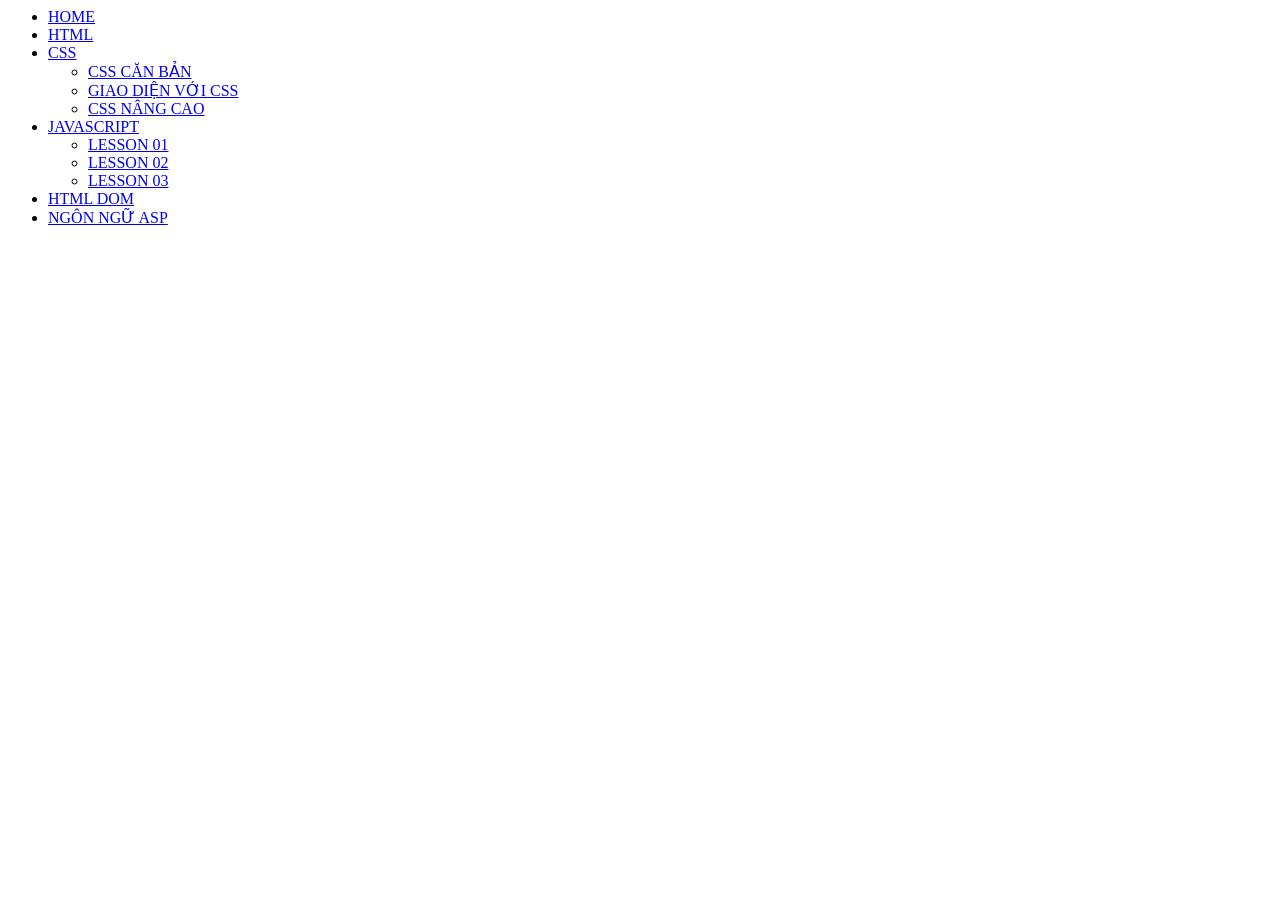
==== home.html @ 79dbdb5a "Add files via upload" ====
<html>
    <head>
        <title>Nguyễn Đặng Minh Tuyền - K244161821</title>
        <style>
            @import url(css/main.css)
        </style>
    </head>
    <body>
        <div id="container">  
        <ul>
        <li> <a href="#">HOME</a></li>
        <li> <a href="#">HTML</a></li>
        <li> <a href="#">CSS</a>
            <ul>
            <li> <a href="#">CSS CĂN BẢN</a></li>
            <li> <a href="#">GIAO DIỆN VỚI CSS</a></li>
            <li> <a href="#">CSS NÂNG CAO</a></li>
            </ul>
        </li>
        <li> <a href="#">JAVASCRIPT</a>
        <ul>
            <li> <a href="#">LESSON 01</a></li>
            <li> <a href="#">LESSON 02</a></li>
            <li> <a href="#">LESSON 03</a></li>
        </ul>
        </li>
        <li> <a href="#">HTML DOM</a></li>
        <li> <a href="#">NGÔN NGỮ ASP</a></li>

        </ul>

        </div>
    </body>
</html>
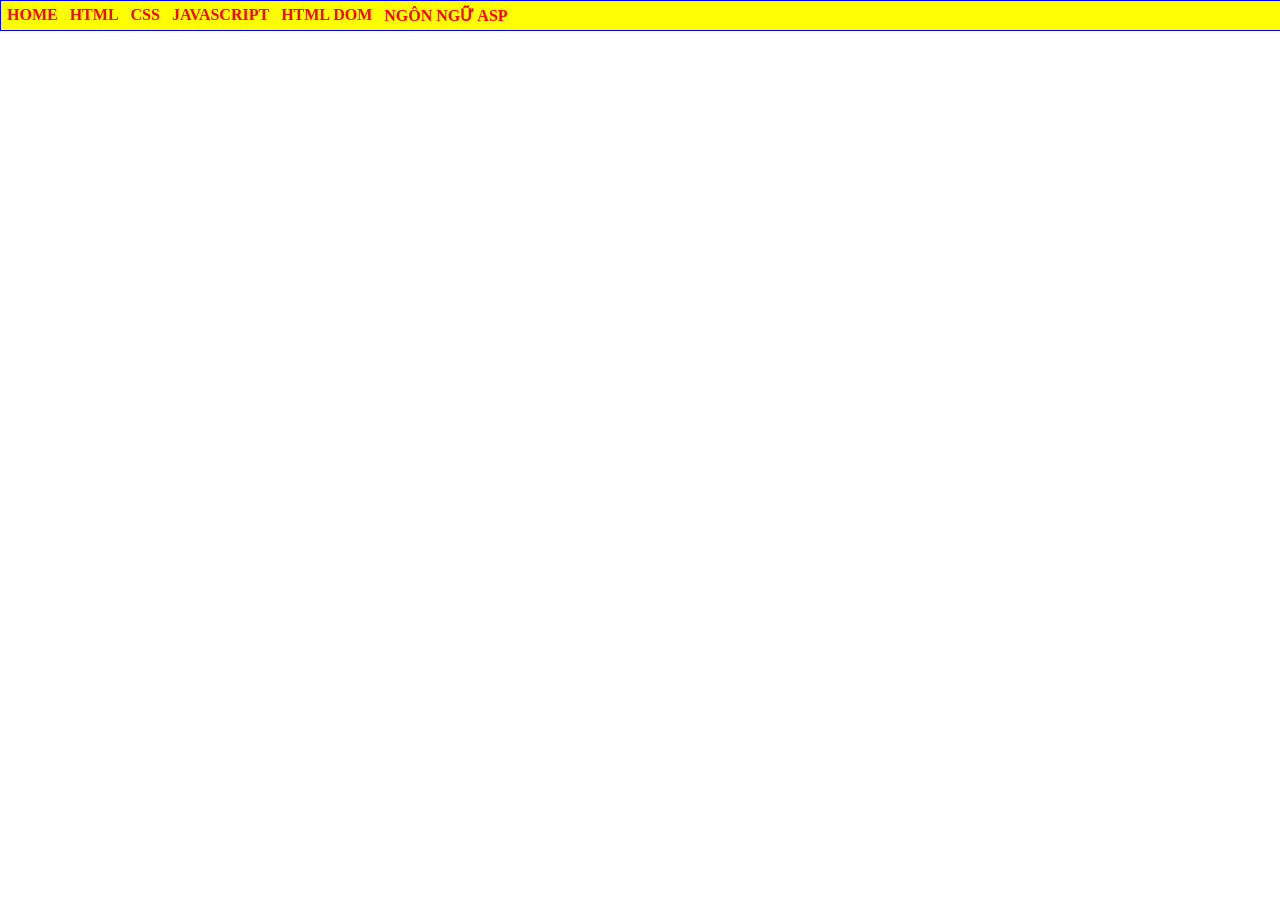
==== commit 347047b7: "Add files via upload" ====
--- a/home.html
+++ b/home.html
@@ -8,7 +8,7 @@
     <body>
         <div id="container">  
         <ul>
-        <li> <a href="#">HOME</a></li>
+        <li> <a href="MyCV_NguyenDangMinhTuyen.html">HOME</a></li>
         <li> <a href="#">HTML</a></li>
         <li> <a href="#">CSS</a>
             <ul>
